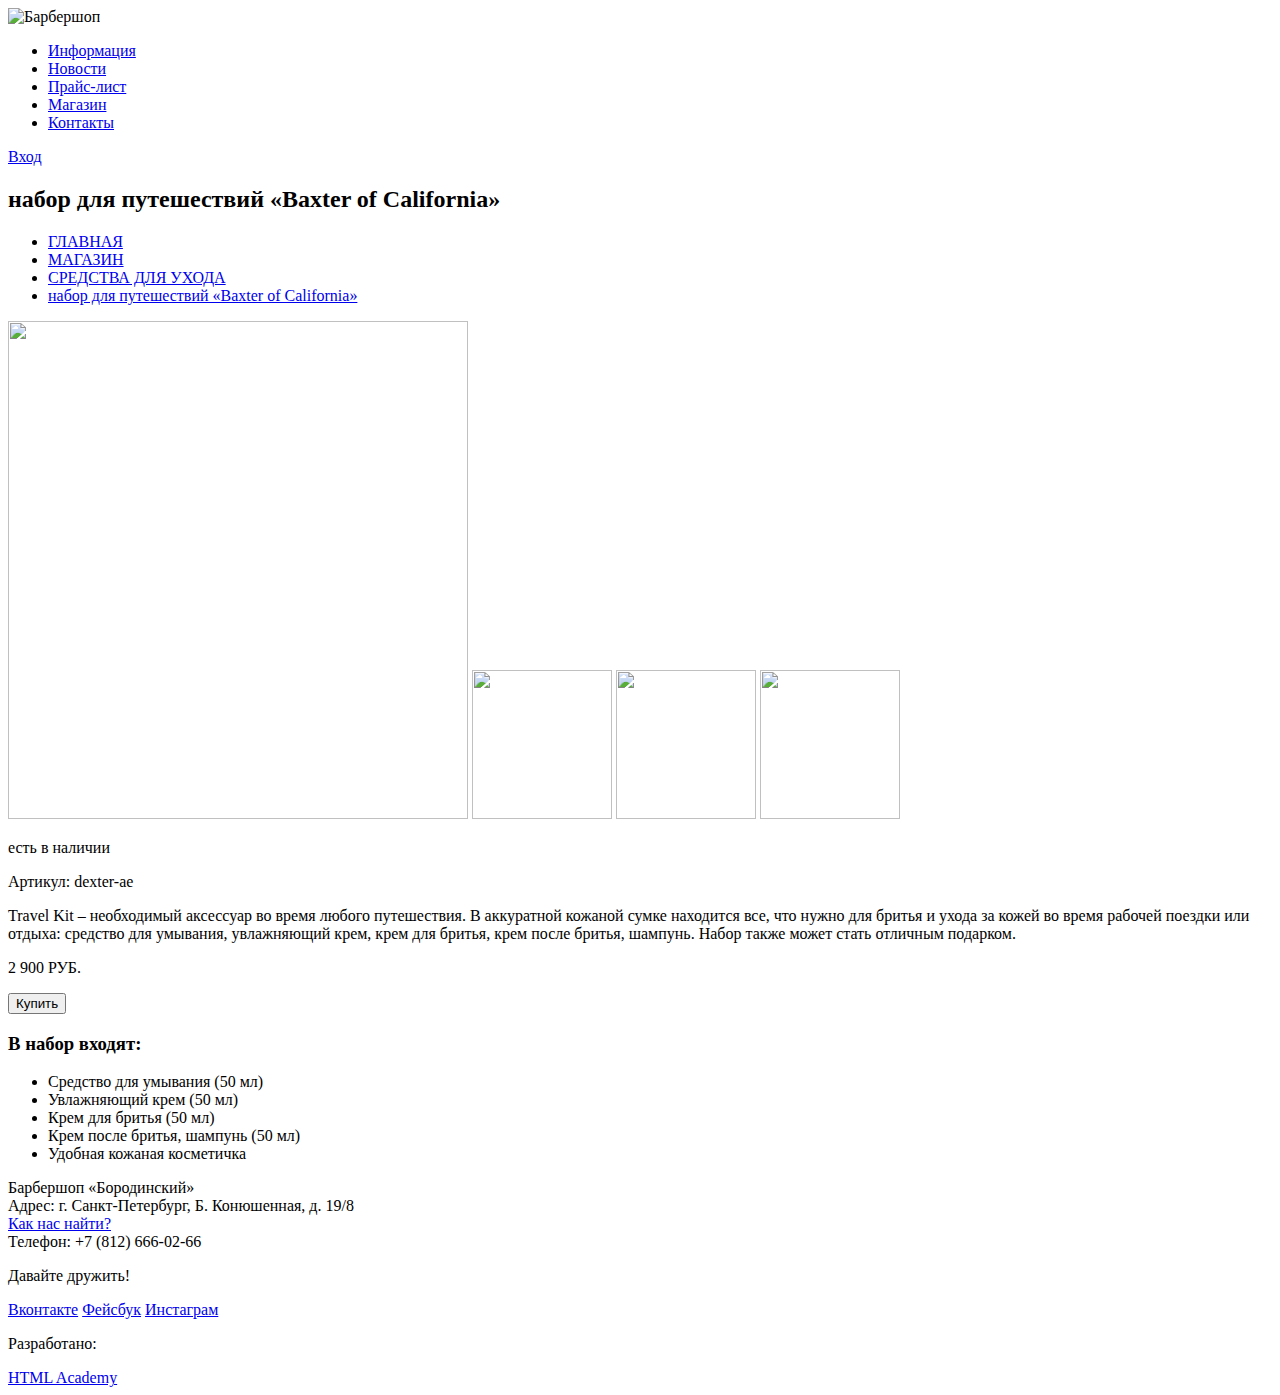
==== catalog-item.html @ afd40550 "Разметка Барбершопа" ====
<!DOCTYPE html>
<html lang = "ru">
    <head>
        <meta charset="utf-8">
        <title>Заголовок окна</title>
    </head>
    <body>
    <!-- Содержимое -->
        <header class="main-header">
            <div class="container">
                <img class="logo" src="img/logo.png" width="111" height="24" alt="Барбершоп">
                <nav class="main-navigation">
                    <ul>
                        <li>
                            <a href="#">Информация</a>
                        </li>
                        <li>
                            <a href="#">Новости</a>
                        </li>
                        <li>
                            <a href="#">Прайс-лист</a>
                        </li>
                        <li>
                            <a href="#">Магазин</a>
                        </li>
                        <li>
                            <a href="#">Контакты</a>
                        </li>
                    </ul>
                </nav>
                <div class="user-block">
                    <a class="login" href="#">Вход</a>
                </div>
            </div>
        </header>
        <main class="container">
        	<div class="breadcrumbs">            
                <h2 class="item-title">набор для путешествий «Baxter of California»</h2>
                <ul>
                    <li>
                        <a href="#">ГЛАВНАЯ</a>
                    </li>
                    <li>
                        <a href="#">МАГАЗИН</a>
                    </li>
                    <li>
                        <a href="#">СРЕДСТВА ДЛЯ УХОДА</a>
                    </li>
                    <li>
                        <a href="#">набор для путешествий «Baxter of California»</a>
                    </li>
                </ul>
            </div>
            <div class="item-photo">
				<img class="main-photo" src="img/photo-1.jpg" width="460" height="498" alt="">
                <img class="small-photo" src="img/photo-2.jpg" width="140" height="149" alt="">
				<img class="small-photo" src="img/photo-3.jpg" width="140" height="149" alt="">
				<img class="small-photo" src="img/photo-4.jpg" width="140" height="149" alt="">
            </div>	
            <div class="item-description">
            	<p>есть в наличии</p>
            	<p>Артикул: dexter-ae</p>
            	<p>Travel Kit – необходимый аксессуар во время любого путешествия. В аккуратной кожаной сумке находится все, что нужно для бритья и ухода за кожей во время рабочей поездки или отдыха: средство для умывания, увлажняющий крем, крем для бритья, крем после бритья, шампунь. Набор также может стать отличным подарком.</p>
				<div class="item-buy">
                    <p>2 900 РУБ.</p>
                    <button class="btn button-buy" type="button">Купить</button>
                </div>
                <h3>В набор входят:</h3>
                <ul>
                	<li>Средство для умывания (50 мл)</li>
                	<li>Увлажняющий крем (50 мл)</li>
                	<li>Крем для бритья (50 мл)</li>
                	<li>Крем после бритья, шампунь (50 мл)</li>
                	<li>Удобная кожаная косметичка</li>	
                </ul>
            </div>
        </main>
        <footer class="main-footer">
            <div class="container">
                <section class="footer-contacts">
                    Барбершоп «Бородинский»<br>
                    Адрес: г. Санкт-Петербург, Б. Конюшенная, д. 19/8<br>
                    <a href="#">Как нас найти?</a><br>
                    Телефон: +7 (812) 666-02-66
                </section>
                <section class="footer-social">
                    <p>Давайте дружить!</p>
                    <a class="social-btn social-btn-vk" href="#">Вконтакте</a>
                    <a class="social-btn social-btn-fb" href="#">Фейсбук</a>
                    <a class="social-btn social-btn-inst" href="#">Инстаграм</a>
                </section>
                <section class="footer-copyright">
                    <p>Разработано:</p>
                    <a class="btn" href="https://htmlacademy.ru">HTML Academy</a>
                </section>
            </div>
        </footer>
    </body>
</html>
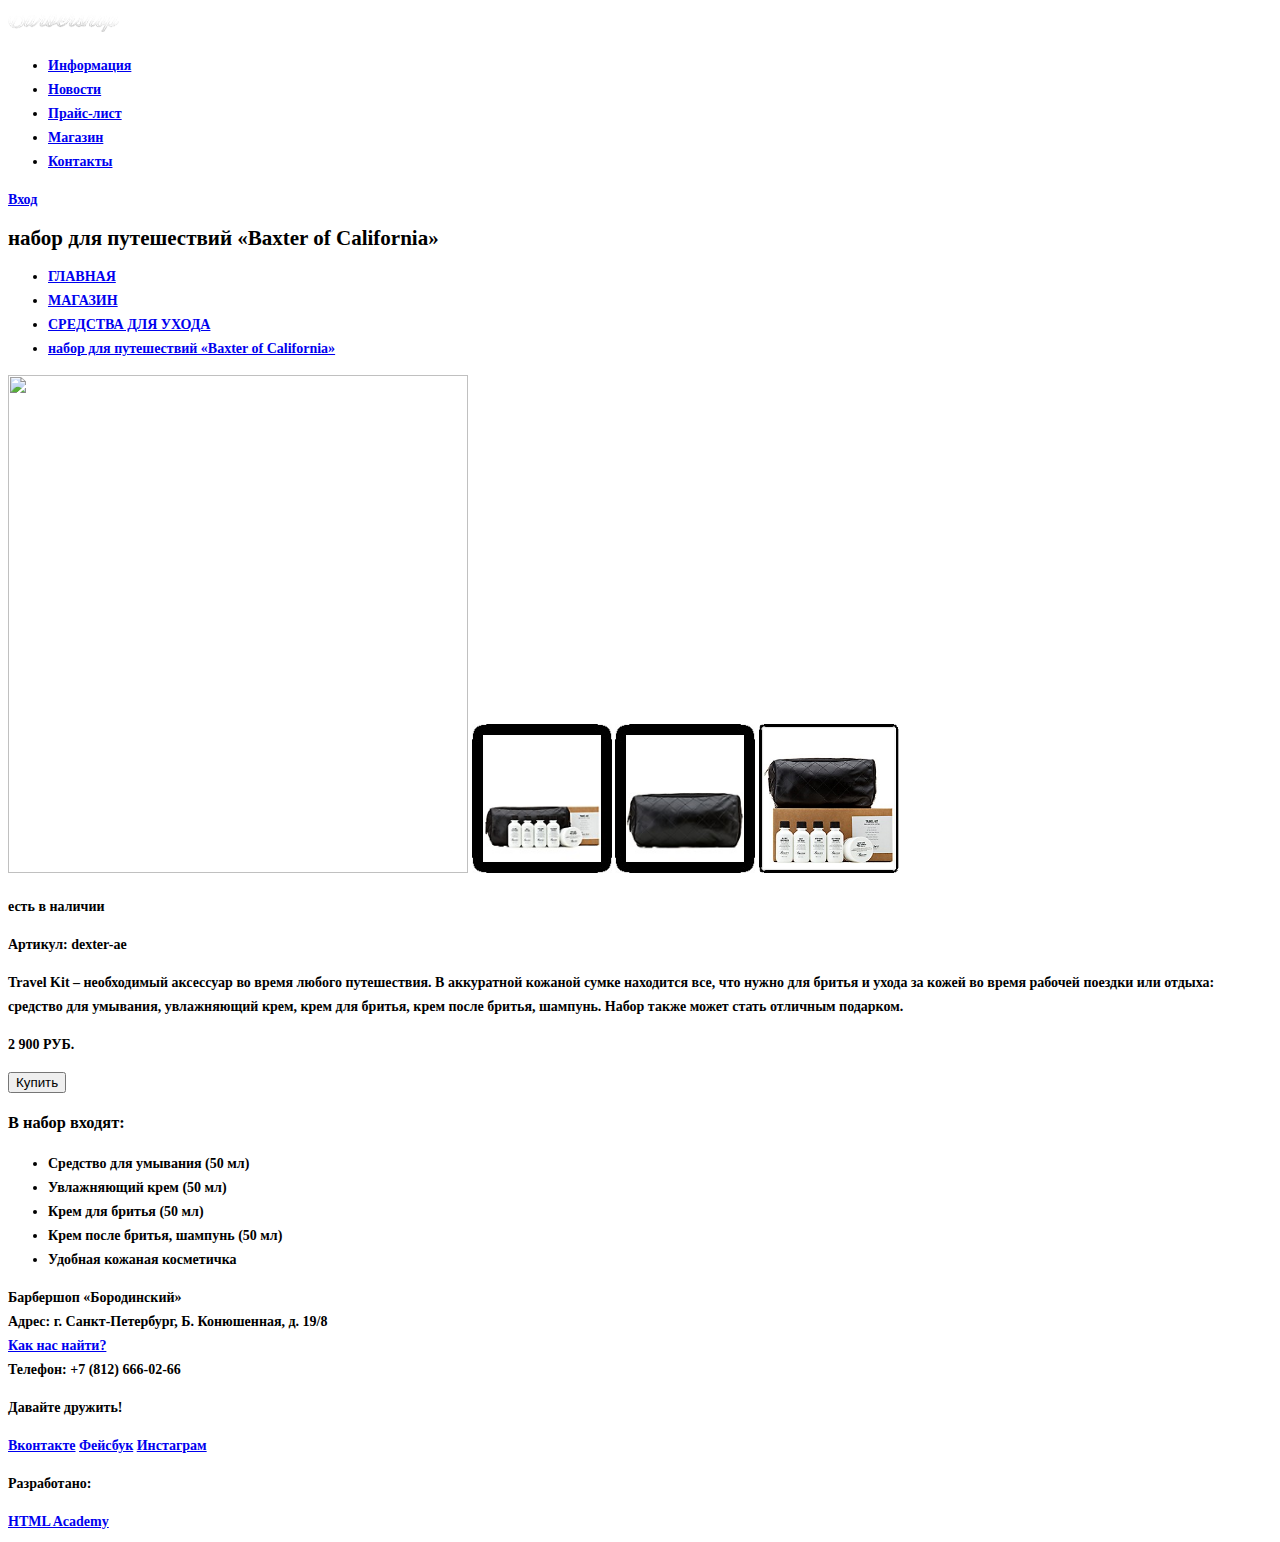
==== commit baae7940: "Подготовка графики и текстовых стилей" ====
--- a/catalog-item.html
+++ b/catalog-item.html
@@ -3,13 +3,14 @@
     <head>
         <meta charset="utf-8">
         <title>Заголовок окна</title>
+        <link href="css/style.css" rel="stylesheet">
     </head>
     <body>
     <!-- Содержимое -->
         <header class="main-header">
-            <div class="container">
-                <img class="logo" src="img/logo.png" width="111" height="24" alt="Барбершоп">
+            <div class="container">           	
                 <nav class="main-navigation">
+                	<a class="logo" href="/"><img class="logo" src="img/logo.png" width="111" height="24" alt="Барбершоп"></a>
                     <ul>
                         <li>
                             <a href="#">Информация</a>
@@ -52,7 +53,7 @@
                 </ul>
             </div>
             <div class="item-photo">
-				<img class="main-photo" src="img/photo-1.jpg" width="460" height="498" alt="">
+				<img class="main-photo" src="img/photo-11.jpg" width="460" height="498" alt="">
                 <img class="small-photo" src="img/photo-2.jpg" width="140" height="149" alt="">
 				<img class="small-photo" src="img/photo-3.jpg" width="140" height="149" alt="">
 				<img class="small-photo" src="img/photo-4.jpg" width="140" height="149" alt="">
--- a/css/style.css
+++ b/css/style.css
@@ -0,0 +1,16 @@
+body {
+	font-family: PTSans;
+	color: #000000;
+	font-size: 14px;
+	font-weight: 700;
+	line-height: 24px;
+}
+
+h1 {
+	font-size: 30px;
+	line-height: 18px;
+}
+
+h2 {
+	line-height: 18px;
+}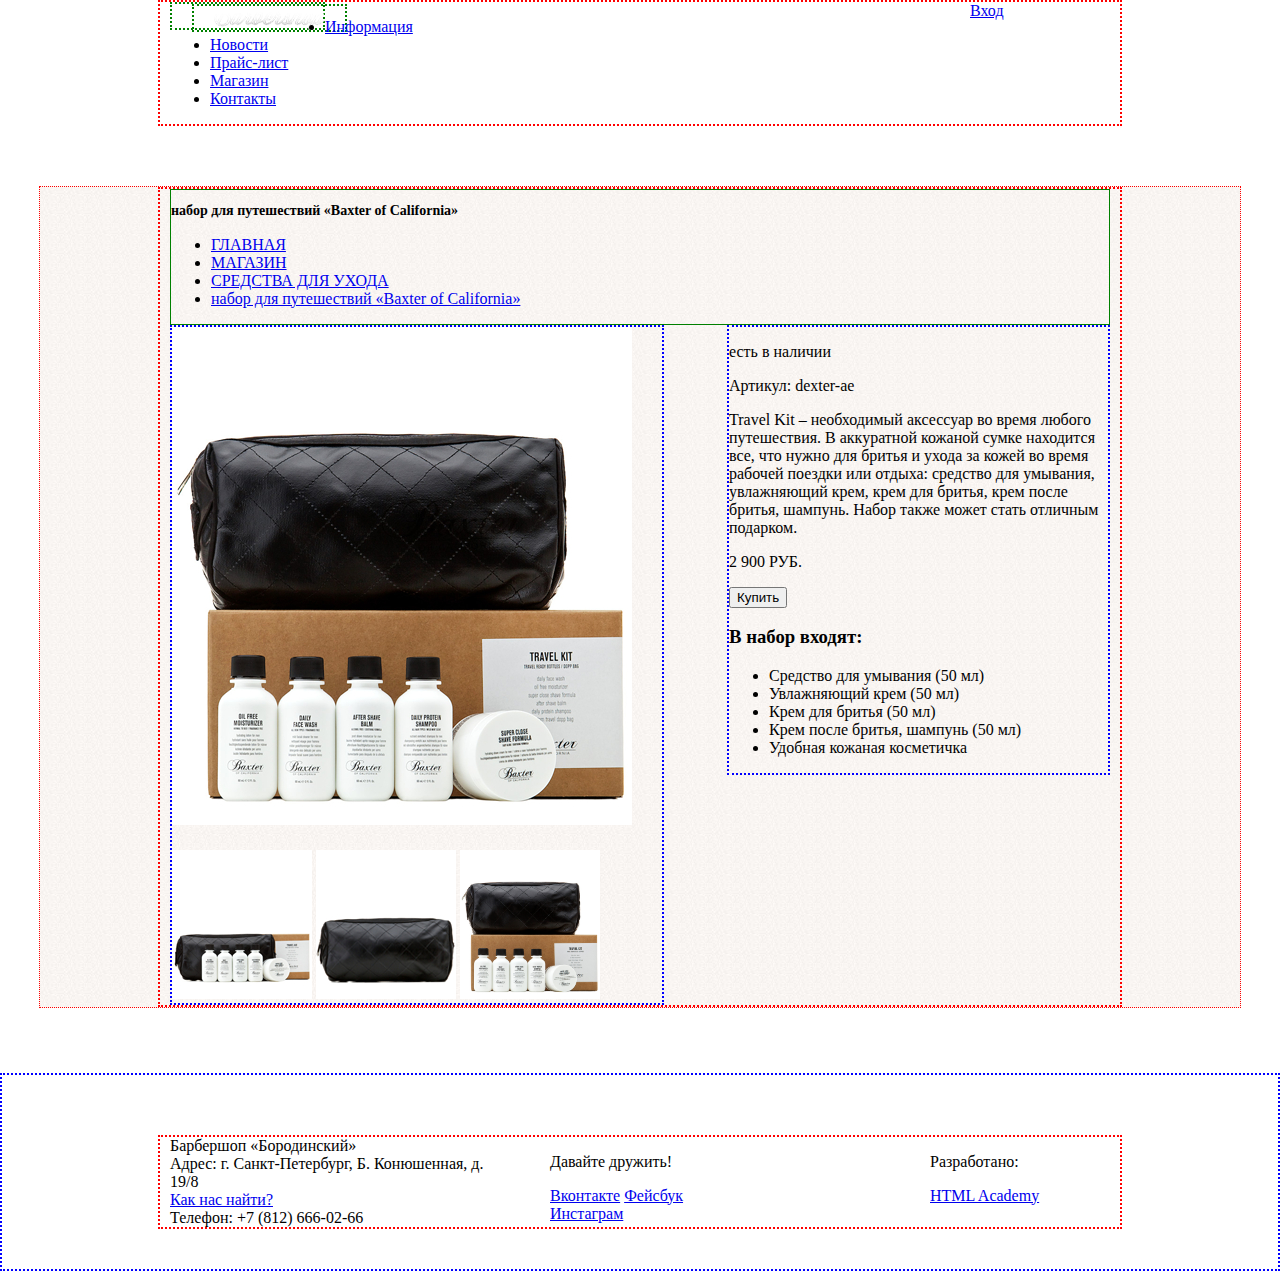
==== commit 9d552a45: "Сетки Барбершопа" ====
--- a/catalog-item.html
+++ b/catalog-item.html
@@ -8,9 +8,9 @@
     <body>
     <!-- Содержимое -->
         <header class="main-header">
-            <div class="container">           	
+            <div class="container clearfix">
                 <nav class="main-navigation">
-                	<a class="logo" href="/"><img class="logo" src="img/logo.png" width="111" height="24" alt="Барбершоп"></a>
+                    <a class="logo" href="/"><img class="logo" src="img/logo.png" width="111" height="24" alt="Барбершоп"></a>
                     <ul>
                         <li>
                             <a href="#">Информация</a>
@@ -34,50 +34,52 @@
                 </div>
             </div>
         </header>
-        <main class="container">
-        	<div class="breadcrumbs">            
-                <h2 class="item-title">набор для путешествий «Baxter of California»</h2>
-                <ul>
-                    <li>
-                        <a href="#">ГЛАВНАЯ</a>
-                    </li>
-                    <li>
-                        <a href="#">МАГАЗИН</a>
-                    </li>
-                    <li>
-                        <a href="#">СРЕДСТВА ДЛЯ УХОДА</a>
-                    </li>
-                    <li>
-                        <a href="#">набор для путешествий «Baxter of California»</a>
-                    </li>
-                </ul>
-            </div>
-            <div class="item-photo">
-				<img class="main-photo" src="img/photo-11.jpg" width="460" height="498" alt="">
-                <img class="small-photo" src="img/photo-2.jpg" width="140" height="149" alt="">
-				<img class="small-photo" src="img/photo-3.jpg" width="140" height="149" alt="">
-				<img class="small-photo" src="img/photo-4.jpg" width="140" height="149" alt="">
-            </div>	
-            <div class="item-description">
-            	<p>есть в наличии</p>
-            	<p>Артикул: dexter-ae</p>
-            	<p>Travel Kit – необходимый аксессуар во время любого путешествия. В аккуратной кожаной сумке находится все, что нужно для бритья и ухода за кожей во время рабочей поездки или отдыха: средство для умывания, увлажняющий крем, крем для бритья, крем после бритья, шампунь. Набор также может стать отличным подарком.</p>
-				<div class="item-buy">
-                    <p>2 900 РУБ.</p>
-                    <button class="btn button-buy" type="button">Купить</button>
+        <main class="page sr">
+            <section class="container clearfix about-item dg">
+            	<div class="breadcrumbs">            
+                    <h2 class="item-title">набор для путешествий «Baxter of California»</h2>
+                    <ul>
+                        <li>
+                            <a href="#">ГЛАВНАЯ</a>
+                        </li>
+                        <li>
+                            <a href="#">МАГАЗИН</a>
+                        </li>
+                        <li>
+                            <a href="#">СРЕДСТВА ДЛЯ УХОДА</a>
+                        </li>
+                        <li>
+                            <a href="#">набор для путешествий «Baxter of California»</a>
+                        </li>
+                    </ul>
                 </div>
-                <h3>В набор входят:</h3>
-                <ul>
-                	<li>Средство для умывания (50 мл)</li>
-                	<li>Увлажняющий крем (50 мл)</li>
-                	<li>Крем для бритья (50 мл)</li>
-                	<li>Крем после бритья, шампунь (50 мл)</li>
-                	<li>Удобная кожаная косметичка</li>	
-                </ul>
-            </div>
+                <div class="item-photo db">
+    				<img class="main-photo" src="img/photo-1.jpg" width="460" height="498" alt="">
+                    <img class="small-photo" src="img/photo-2.jpg" width="140" height="149" alt="">
+    				<img class="small-photo" src="img/photo-3.jpg" width="140" height="149" alt="">
+    				<img class="small-photo" src="img/photo-1.jpg" width="140" height="149" alt="">
+                </div>	
+                <div class="item-description db">
+                	<p>есть в наличии</p>
+                	<p>Артикул: dexter-ae</p>
+                	<p>Travel Kit – необходимый аксессуар во время любого путешествия. В аккуратной кожаной сумке находится все, что нужно для бритья и ухода за кожей во время рабочей поездки или отдыха: средство для умывания, увлажняющий крем, крем для бритья, крем после бритья, шампунь. Набор также может стать отличным подарком.</p>
+    				<div class="item-buy">
+                        <p>2 900 РУБ.</p>
+                        <button class="btn button-buy" type="button">Купить</button>
+                    </div>
+                    <h3>В набор входят:</h3>
+                    <ul>
+                    	<li>Средство для умывания (50 мл)</li>
+                    	<li>Увлажняющий крем (50 мл)</li>
+                    	<li>Крем для бритья (50 мл)</li>
+                    	<li>Крем после бритья, шампунь (50 мл)</li>
+                    	<li>Удобная кожаная косметичка</li>	
+                    </ul>
+                </div>
+            </section>
         </main>
         <footer class="main-footer">
-            <div class="container">
+            <div class="container clearfix">
                 <section class="footer-contacts">
                     Барбершоп «Бородинский»<br>
                     Адрес: г. Санкт-Петербург, Б. Конюшенная, д. 19/8<br>
--- a/css/style.css
+++ b/css/style.css
@@ -1,16 +1,241 @@
+html,
 body {
-	font-family: PTSans;
-	color: #000000;
-	font-size: 14px;
-	font-weight: 700;
-	line-height: 24px;
-}
-
-h1 {
-	font-size: 30px;
-	line-height: 18px;
+  min-width: 1122px;
+  margin: 0;
+  padding: 0;
+}
+
+.dr {
+    border: 2px dotted red;
+}
+
+.dg {
+    border: 2px dotted green;
+}
+
+.db {
+    border: 2px dotted blue;
+}
+
+.sr {
+    border: 1px dotted red;
+}
+
+.sg {
+    border: 1px dotted green;
+}
+
+.sb {
+    border: 1px dotted blue;
 }
 
 h2 {
-	line-height: 18px;
-}+font-family: PTSans;
+color: #000000;
+font-size: 14px;
+font-weight: 700;
+line-height: 18px;
+text-align: left;
+
+}
+
+.clearfix::after {
+  content: "";
+
+  display: table;
+  clear: both;
+}
+
+.container {
+  width: 940px;
+  margin: 0 auto;
+  padding: 0 10px;
+
+  border: 2px dotted red;
+}
+
+.logo {
+  float: left;
+  width: 111px;
+  height: 24px;
+  padding: 0 20px;
+
+  border: 2px dotted green;
+}
+
+
+.main-header {
+  margin-bottom: 60px;
+}
+
+.main-navigation {
+  float: left;
+  width: 780px;
+  min-height: 70px;
+
+}
+
+.user-block {
+  float: right;
+  width: 140px;
+  min-height: 70px;
+}
+
+.index-logo {
+  width: 368px;
+  min-height: 204px;
+  margin-right: auto;
+  margin-left: auto;
+  margin-bottom: 25px;
+
+  border: 2px dotted green;
+}
+
+.features {
+  margin-bottom: 80px;
+}
+
+.features-item {
+  float: left;
+  width: 300px;
+  min-height: 175px;
+  margin-right: 20px;
+}
+
+.features-item:last-child {
+  margin-right: 0;
+}
+
+.index-content {
+  margin-bottom: 35px;
+  padding: 50px 80px;
+}
+
+.index-content-left {
+  float: left;
+  width: 380px;
+  min-height: 330px;
+}
+
+.index-content-right {
+  float: right;
+  width: 300px;
+  min-height: 330px;
+}
+
+.breadcrumbs {
+  
+  border: 1px solid green;
+}
+
+.filter {
+  float: left;
+  width: 168px;
+  min-height: 570px;
+  
+
+}
+
+.catalog {
+  float: right;
+
+}
+
+.items {
+  
+  width: 726px;
+  min-height: 606px;
+}
+
+.item {
+  display: inline-block;
+  vertical-align: top;
+  width: 220px;
+  min-height: 286px;
+  margin-right: 10px;
+  margin-bottom: 10px;  
+}
+
+.paginator {
+  float: left;
+  padding: 20px;
+}
+
+.page {
+  width: 1200px;
+  margin: 0 auto; 
+  background: url("../img/fon.jpg"); repeat
+ /**/
+}
+
+.item-photo {
+  float: left;
+  width: 490px;
+}
+
+.item-description {
+  float: right;
+  width: 379px;  
+}
+
+.main-photo {
+  margin-bottom: 21px;
+}
+
+.small-photo {
+  margin-right: 0px;
+}
+
+.main-footer {
+  margin-top: 65px;
+  padding-top: 60px;
+  padding-bottom: 40px;
+
+  border: 2px dotted blue; 
+}
+
+.footer-contacts {
+  float: left;
+  width: 320px;
+  margin-right: 60px;
+  min-height: 90px;
+}
+
+.footer-social {
+  float: left;
+  width: 180px;
+  min-height: 90px;
+}
+
+.footer-copyright {
+  float: right;
+  width: 180px;
+  min-height: 90px;
+}
+
+
+
+
+
+
+
+
+
+
+
+
+
+
+
+
+
+
+
+
+
+
+
+
+
+
+
